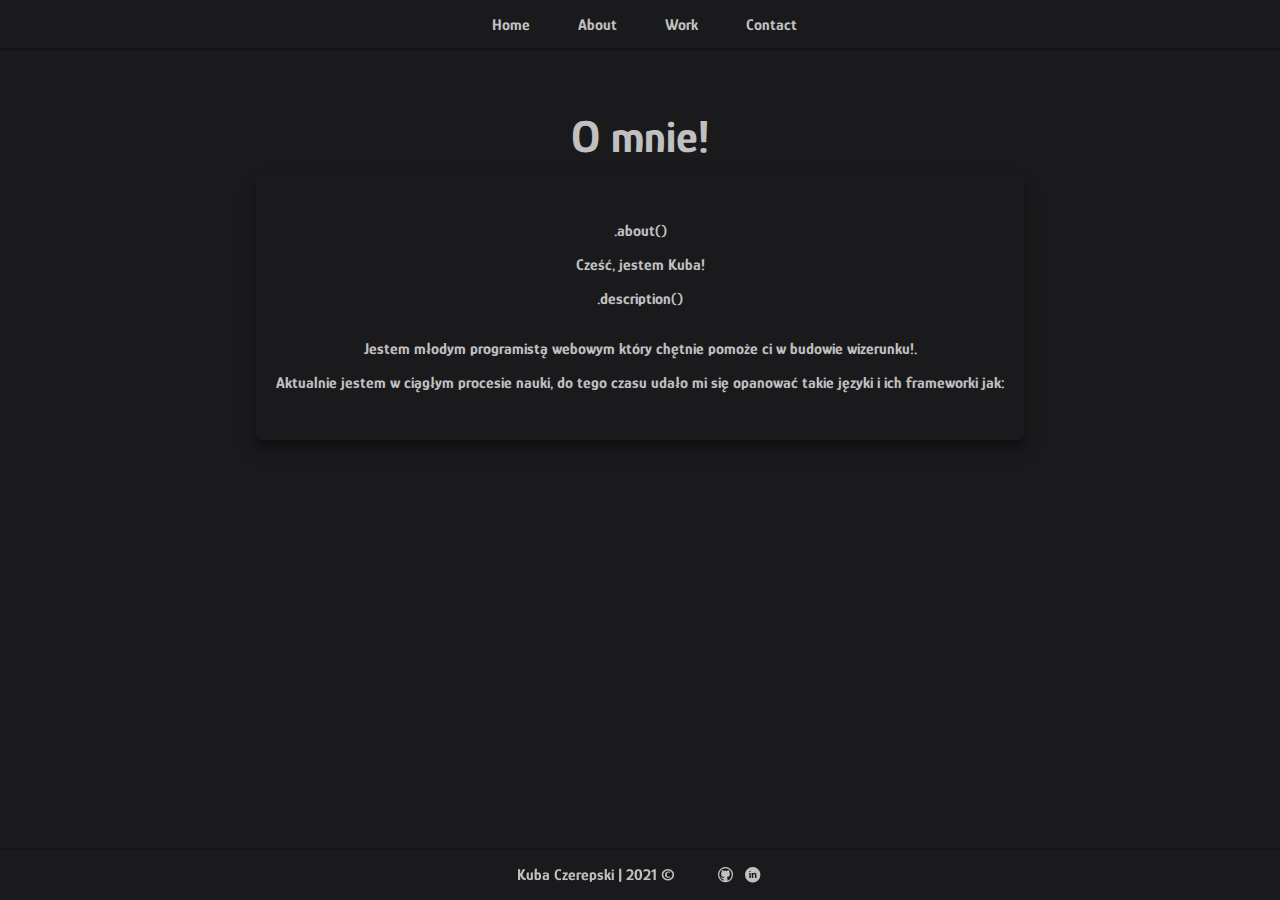
==== about.html @ 38c1c740 "about page" ====
<!DOCTYPE html>
<html>
<head>
    <meta charset='utf-8'>
    <meta http-equiv='X-UA-Compatible' content='IE=edge'>
    <title>O mnie</title>
    <meta name='viewport' content='width=device-width, initial-scale=1'>
    <link rel='stylesheet' type='text/css' media='screen' href='css/aboutPageStyles.css'>
    <link rel='stylesheet' type='text/css' media='screen' href='assets/fontello-2db13937/css/fontello.css'>
    <link rel="preconnect" href="https://fonts.googleapis.com">
    <link rel="preconnect" href="https://fonts.gstatic.com" crossorigin>
    <link href="https://fonts.googleapis.com/css2?family=Glory&display=swap" rel="stylesheet">
</head>
<body>
    <main class="mainContainer">
        <div class="circleSelector">
            <div class="circle">
    
            </div>
            <div class="circle">
                
            </div>
            <div class="circle">
                
            </div>
            <div class="circle">
                
            </div>
            <div class="circle">
                
            </div>
            <div class="square">
                
            </div>
        </div>
        <header class="topHeader">
            <nav>
                <ul>
                    <li><a href="index.html">Home</a></li>
                    <li><a href="about.html">About</a></li>
                    <li><a href="work.html">Work</a></li>
                    <li><a href="contact.html">Contact</a></li>
                </ul>
            </nav>
        </header>
        <section class="textBox">
            <div class="textHeader">
                <h1>O mnie!</h1>
            </div>
        </section>
        <section class="infoBasic">
            <div class="infoBox">
                <p class="infoHeader">
                    .about()
                </p>
                <p class="infoSubHeader">
                    Cześć, jestem Kuba!
                </p>
                <p class="infoBlockOne">
                    <p>.description()</p>
                    <hr>
                    <p>Jestem młodym programistą webowym który chętnie pomoże ci w budowie wizerunku!.</p>
                    <p>Aktualnie jestem w ciągłym procesie nauki, do tego czasu udało mi się opanować takie języki i ich frameworki jak:</p>
                </p>
                <div class="infoLangBox">

                </div>
            </div>
        </section>
        <footer class="footerSection">
            <div class="footerBox">
                <p class="footerCopyright">Kuba Czerepski | 2021 &copy;</p>
                <ul class="footerIcons">
                    <li><a href=""><i class="icon-github-circled-alt2"></i></a></li>
                    <li><a href=""><i class="icon-linkedin-circled"></i></a></li>
                </ul>
            </div>
        </footer>
    </main>
    <script>
        let box = document.querySelector(".infoBasic");
        function deleteAnimation() {
            box.classList.remove('infoBasicAnimation');
        }
        function addAnimation (){
            box.classList.add('infoBasicAnimation');
        }
        box.addEventListener("mouseleave",deleteAnimation);
        box.addEventListener("mouseover",addAnimation);
    </script>  
</body>
</html>
---- css/aboutPageStyles.css ----
* {
  -webkit-box-sizing: border-box;
          box-sizing: border-box;
}

html {
  scroll-behavior: smooth;
}

body {
  margin: 0;
  padding: 0;
  color: #C0C0C0;
  background-color: #1A1A1D;
  font-family: 'Glory', "Arial";
  overflow: hidden;
}

body .mainContainer {
  display: -webkit-box;
  display: -ms-flexbox;
  display: flex;
  width: 100vw;
  height: 100vh;
  -webkit-box-orient: vertical;
  -webkit-box-direction: normal;
      -ms-flex-direction: column;
          flex-direction: column;
}

body .mainContainer .circle {
  position: absolute;
  top: 80vh;
  left: 45vw;
  width: 10px;
  height: 10px;
  border-radius: 50%;
  border: solid 1px #C0C0C0;
  -webkit-transform-origin: top left;
          transform-origin: top left;
  -webkit-transform: scale(0) rotate(0deg) translate(-50%, -50%);
          transform: scale(0) rotate(0deg) translate(-50%, -50%);
  -webkit-animation: circle 8s ease-in forwards infinite;
          animation: circle 8s ease-in forwards infinite;
}

body .mainContainer .circle:nth-child(2) {
  border-color: #FFF;
}

body .mainContainer .circle:nth-child(2) {
  -webkit-animation-delay: 1s;
          animation-delay: 1s;
  left: 15vw;
  top: 30vh;
}

body .mainContainer .circle:nth-child(3) {
  -webkit-animation-delay: 2s;
          animation-delay: 2s;
  left: 85vw;
  top: 80vh;
}

body .mainContainer .circle:nth-child(4) {
  -webkit-animation-delay: 3s;
          animation-delay: 3s;
  left: 25vw;
  top: 90vh;
}

body .mainContainer .circle:nth-child(5) {
  -webkit-animation-delay: 2s;
          animation-delay: 2s;
  left: 85vw;
  top: 10vh;
}

body .mainContainer .square {
  position: absolute;
  top: 10vh;
  left: 35vw;
  width: 10px;
  height: 10px;
  border: solid 1px #C0C0C0;
  -webkit-transform-origin: top left;
          transform-origin: top left;
  -webkit-transform: scale(0) rotate(0deg) translate(-50%, -50%);
          transform: scale(0) rotate(0deg) translate(-50%, -50%);
  -webkit-animation: circle 8s ease-in forwards infinite;
          animation: circle 8s ease-in forwards infinite;
}

@-webkit-keyframes circle {
  from {
    -webkit-transform: scale(0) rotate(0deg) translate(-50%, -50%);
            transform: scale(0) rotate(0deg) translate(-50%, -50%);
    opacity: 1;
  }
  to {
    -webkit-transform: scale(5) rotate(1200deg) translate(-50%, -50%);
            transform: scale(5) rotate(1200deg) translate(-50%, -50%);
    opacity: 0;
  }
}

@keyframes circle {
  from {
    -webkit-transform: scale(0) rotate(0deg) translate(-50%, -50%);
            transform: scale(0) rotate(0deg) translate(-50%, -50%);
    opacity: 1;
  }
  to {
    -webkit-transform: scale(5) rotate(1200deg) translate(-50%, -50%);
            transform: scale(5) rotate(1200deg) translate(-50%, -50%);
    opacity: 0;
  }
}

body .mainContainer .topHeader {
  position: relative;
  width: 100%;
  height: 3em;
  top: 0;
  -webkit-box-shadow: 0px 3px rgba(0, 0, 0, 0.19);
          box-shadow: 0px 3px rgba(0, 0, 0, 0.19);
  z-index: 1;
}

body .mainContainer .topHeader nav {
  text-align: center;
  padding-right: 15px;
}

body .mainContainer .topHeader nav li {
  display: inline-block;
  padding: 0px 12px;
  font-weight: bold;
}

body .mainContainer .topHeader nav li a {
  position: relative;
  z-index: 1;
  text-decoration: none;
  cursor: pointer;
  color: #C0C0C0;
}

body .mainContainer .topHeader nav li a:after {
  display: block;
  position: absolute;
  top: 0;
  left: 0;
  bottom: 0;
  right: 0;
  margin: auto;
  width: 100%;
  height: 1px;
  content: ' ';
  color: transparent;
  background: #C0C0C0;
  visibility: none;
  opacity: 0;
  z-index: -1;
}

body .mainContainer .topHeader nav li a:hover:after {
  opacity: 1;
  visibility: visible;
  height: 100%;
  -webkit-transition: all .3s;
  transition: all .3s;
  color: #1A1A1D;
}

body .mainContainer .topHeader nav li a:hover {
  color: #1A1A1D;
  -webkit-transition: all .3s;
  transition: all .3s;
}

body .mainContainer .nameBox {
  display: -webkit-box;
  display: -ms-flexbox;
  display: flex;
  -webkit-box-orient: vertical;
  -webkit-box-direction: normal;
      -ms-flex-direction: column;
          flex-direction: column;
  text-align: center;
  width: 100%;
  -webkit-box-pack: center;
      -ms-flex-pack: center;
          justify-content: center;
  -webkit-box-align: center;
      -ms-flex-align: center;
          align-items: center;
  padding: 2rem 0rem;
  text-align: center;
  -webkit-transition: all 0.3s;
  transition: all 0.3s;
}

body .mainContainer .nameBox .nameHeader h1 {
  position: relative;
  font-size: 46px;
  display: block;
  margin-bottom: -20px;
}

body .mainContainer .nameBox .nameHeader h1:after {
  position: absolute;
  bottom: 0;
  right: 0;
  margin: auto;
  content: '';
  width: 0%;
  height: 1px;
  -webkit-transition: all .3s;
  transition: all .3s;
  background: #C0C0C0;
  color: transparent;
}

body .mainContainer .nameBox .nameHeader h1:hover:after {
  width: 100%;
}

body .mainContainer .nameBox .nameHeader hr {
  width: 30px;
  border: none;
}

body .mainContainer .nameBox .nameHeader h3 {
  position: relative;
  font-size: 26px;
}

body .mainContainer .nameBox .nameHeader h3:after {
  position: absolute;
  bottom: 0;
  left: 0;
  right: 0;
  margin: auto;
  content: '';
  width: 0%;
  height: 1px;
  -webkit-transition: all .3s;
  transition: all .3s;
  background: #C0C0C0;
  color: transparent;
}

body .mainContainer .nameBox .nameHeader h3:hover:after {
  width: 100%;
}

body .mainContainer .infoBasic {
  display: -webkit-box;
  display: -ms-flexbox;
  display: flex;
  -webkit-box-orient: vertical;
  -webkit-box-direction: normal;
      -ms-flex-direction: column;
          flex-direction: column;
  text-align: center;
  width: 95%;
  -webkit-box-pack: center;
      -ms-flex-pack: center;
          justify-content: center;
  -webkit-box-align: center;
      -ms-flex-align: center;
          align-items: center;
  padding: 2rem 0rem;
  text-align: center;
  -webkit-transition: all 0.3s;
  transition: all 0.3s;
  font-weight: bold;
  -webkit-box-shadow: 0 10px 20px rgba(0, 0, 0, 0.19), 0 6px 6px rgba(0, 0, 0, 0.23);
          box-shadow: 0 10px 20px rgba(0, 0, 0, 0.19), 0 6px 6px rgba(0, 0, 0, 0.23);
  margin: 0 auto;
  border-radius: 5px;
  background-size: "0px 0px";
}

body .mainContainer .infoBasic a {
  text-decoration: none;
  color: #C0C0C0;
  text-shadow: 0px 1px black;
  cursor: pointer;
}

body .mainContainer .infoBasic .infoBlockOne {
  text-align: center;
}

body .mainContainer .infoBasic .infoBlockOne a {
  position: relative;
}

body .mainContainer .infoBasic .infoBlockOne a:after {
  position: absolute;
  bottom: 0;
  right: 0;
  left: 0;
  margin: auto;
  content: '';
  width: 0%;
  height: 1px;
  -webkit-transition: all .3s;
  transition: all .3s;
  background: #C0C0C0;
  color: transparent;
}

body .mainContainer .infoBasic .infoBlockOne a:hover:after {
  width: 100%;
}

body .mainContainer .infoBasic hr {
  width: 30px;
  border: none;
}

body .mainContainer .infoBasic .infoEmail {
  text-shadow: 1px solid #C0C0C0;
}

@-webkit-keyframes lineAround {
  0% {
    background-size: 0 1px, 1px 0, 0 1px, 1px 0;
  }
  25% {
    background-size: 100% 1px, 1px 0, 0 1px, 1px 0;
  }
  50% {
    background-size: 100% 1px, 1px 100%, 0 1px, 1px 0;
  }
  75% {
    background-size: 100% 1px, 1px 100%, 100% 1px, 1px 0;
  }
  100% {
    background-size: 100% 1px, 1px 100%, 100% 1px, 1px 100%;
  }
}

@keyframes lineAround {
  0% {
    background-size: 0 1px, 1px 0, 0 1px, 1px 0;
  }
  25% {
    background-size: 100% 1px, 1px 0, 0 1px, 1px 0;
  }
  50% {
    background-size: 100% 1px, 1px 100%, 0 1px, 1px 0;
  }
  75% {
    background-size: 100% 1px, 1px 100%, 100% 1px, 1px 0;
  }
  100% {
    background-size: 100% 1px, 1px 100%, 100% 1px, 1px 100%;
  }
}

body .mainContainer .infoBasicAnimation {
  background-repeat: no-repeat;
  background-image: -webkit-gradient(linear, left top, right top, color-stop(100%, #C0C0C0), to(#C0C0C0)), -webkit-gradient(linear, left top, left bottom, color-stop(100%, #C0C0C0), to(#C0C0C0)), -webkit-gradient(linear, left top, right top, color-stop(100%, #C0C0C0), to(#C0C0C0)), -webkit-gradient(linear, left top, left bottom, color-stop(100%, #C0C0C0), to(#C0C0C0));
  background-image: linear-gradient(to right, #C0C0C0 100%, #C0C0C0 100%), linear-gradient(to bottom, #C0C0C0 100%, #C0C0C0 100%), linear-gradient(to right, #C0C0C0 100%, #C0C0C0 100%), linear-gradient(to bottom, #C0C0C0 100%, #C0C0C0 100%);
  background-size: 100% 1px, 1px 100%, 100% 1px, 1px 100%;
  background-position: 0 0, 100% 0, 100% 100%, 0 100%;
  -webkit-animation: lineAround 1.25s cubic-bezier(0.19, 1, 0.22, 1) 1;
          animation: lineAround 1.25s cubic-bezier(0.19, 1, 0.22, 1) 1;
  -webkit-animation-play-state: paused;
          animation-play-state: paused;
}

body .mainContainer .infoBasicAnimation:hover {
  -webkit-animation-play-state: running;
          animation-play-state: running;
  -webkit-transform: scale(1.03);
          transform: scale(1.03);
  -webkit-transition: ease-in-out 0.3s;
  transition: ease-in-out 0.3s;
}

body .mainContainer .ctaButtonBox {
  display: -webkit-box;
  display: -ms-flexbox;
  display: flex;
  -webkit-box-orient: vertical;
  -webkit-box-direction: normal;
      -ms-flex-direction: column;
          flex-direction: column;
  text-align: center;
  width: 100%;
  -webkit-box-pack: center;
      -ms-flex-pack: center;
          justify-content: center;
  -webkit-box-align: center;
      -ms-flex-align: center;
          align-items: center;
  padding: 2rem 0rem;
  text-align: center;
  -webkit-transition: all 0.3s;
  transition: all 0.3s;
}

body .mainContainer .ctaButtonBox .ctaButton {
  padding: 1rem 1rem;
  background: #C0C0C0;
  border-radius: 5px;
  text-decoration: none;
  color: #1A1A1D;
  font-weight: bold;
  -webkit-box-shadow: 0 10px 20px rgba(0, 0, 0, 0.19), 0 6px 6px rgba(0, 0, 0, 0.23);
          box-shadow: 0 10px 20px rgba(0, 0, 0, 0.19), 0 6px 6px rgba(0, 0, 0, 0.23);
}

body .mainContainer .ctaButtonBox .ctaButton:hover {
  border: 1px solid #C0C0C0;
  background: #1A1A1D;
  color: #C0C0C0;
  -webkit-transition: ease-in-out .2s;
  transition: ease-in-out .2s;
  -webkit-box-shadow: none;
          box-shadow: none;
  font-weight: bold;
}

body .mainContainer .footerSection {
  position: fixed;
  bottom: 0;
  width: 100%;
}

body .mainContainer .footerSection .footerBox {
  display: -webkit-box;
  display: -ms-flexbox;
  display: flex;
  -webkit-box-orient: horizontal;
  -webkit-box-direction: normal;
      -ms-flex-direction: row;
          flex-direction: row;
  -webkit-box-pack: center;
      -ms-flex-pack: center;
          justify-content: center;
  padding: 0rem 2rem;
  -webkit-box-shadow: 0px -2px rgba(0, 0, 0, 0.19);
          box-shadow: 0px -2px rgba(0, 0, 0, 0.19);
}

body .mainContainer .footerSection .footerBox .footerCopyright {
  font-weight: bold;
}

body .mainContainer .footerSection .footerBox .footerIcons {
  list-style: none;
}

body .mainContainer .footerSection .footerBox .footerIcons li {
  display: inline-block;
}

body .mainContainer .footerSection .footerBox .footerIcons li a {
  text-decoration: none;
  color: #C0C0C0;
}

body .mainContainer .footerSection .footerBox .footerIcons li:hover {
  -webkit-transform: scale(1.25);
          transform: scale(1.25);
  -webkit-transition: all .3s;
  transition: all .3s;
}

::-webkit-scrollbar-track {
  -webkit-box-shadow: inset 0 0 6px rgba(0, 0, 0, 0.3);
  box-shadow: inset 0 0 6px rgba(0, 0, 0, 0.3);
  border-radius: 10px;
  background-color: #f1f2f6;
}

::-webkit-scrollbar {
  width: 6px;
  background-color: #f1f2f6;
}

::-webkit-scrollbar-thumb {
  border-radius: 10px;
  -webkit-box-shadow: inset 0 0 6px rgba(0, 0, 0, 0.3);
  box-shadow: inset 0 0 6px rgba(0, 0, 0, 0.3);
  background-color: #C0C0C0;
}

@media (min-width: 900px) {
  body .mainContainer .topHeader nav {
    padding-right: 2em;
  }
  body .mainContainer .topHeader nav a {
    padding: 10px;
  }
  body .mainContainer .infoBasic {
    width: 60%;
    margin: 0 auto;
    border-radius: 5px;
  }
  body .mainContainer .infoBlockOne {
    text-align: justify;
  }
  body .mainContainer .footerSection .footerBox {
    -webkit-box-pack: center;
        -ms-flex-pack: center;
            justify-content: center;
  }
}

* {
  -webkit-box-sizing: border-box;
          box-sizing: border-box;
}

html {
  scroll-behavior: smooth;
}

body {
  margin: 0;
  padding: 0;
  color: #C0C0C0;
  background-color: #1A1A1D;
  font-family: 'Glory', "Arial";
  overflow: hidden;
}

body .mainContainer {
  display: -webkit-box;
  display: -ms-flexbox;
  display: flex;
  width: 100vw;
  height: 100vh;
  -webkit-box-orient: vertical;
  -webkit-box-direction: normal;
      -ms-flex-direction: column;
          flex-direction: column;
}

body .mainContainer .circle {
  position: absolute;
  top: 80vh;
  left: 45vw;
  width: 10px;
  height: 10px;
  border-radius: 50%;
  border: solid 1px #C0C0C0;
  -webkit-transform-origin: top left;
          transform-origin: top left;
  -webkit-transform: scale(0) rotate(0deg) translate(-50%, -50%);
          transform: scale(0) rotate(0deg) translate(-50%, -50%);
  -webkit-animation: circle 8s ease-in forwards infinite;
          animation: circle 8s ease-in forwards infinite;
}

body .mainContainer .circle:nth-child(2) {
  border-color: #FFF;
}

body .mainContainer .circle:nth-child(2) {
  -webkit-animation-delay: 1s;
          animation-delay: 1s;
  left: 15vw;
  top: 65vh;
}

body .mainContainer .circle:nth-child(3) {
  -webkit-animation-delay: 2s;
          animation-delay: 2s;
  left: 85vw;
  top: 80vh;
}

body .mainContainer .circle:nth-child(4) {
  -webkit-animation-delay: 3s;
          animation-delay: 3s;
  left: 25vw;
  top: 90vh;
}

body .mainContainer .circle:nth-child(5) {
  -webkit-animation-delay: 2s;
          animation-delay: 2s;
  left: 85vw;
  top: 10vh;
}

body .mainContainer .square {
  position: absolute;
  top: 10vh;
  left: 35vw;
  width: 10px;
  height: 10px;
  border: solid 1px #C0C0C0;
  -webkit-transform-origin: top left;
          transform-origin: top left;
  -webkit-transform: scale(0) rotate(0deg) translate(-50%, -50%);
          transform: scale(0) rotate(0deg) translate(-50%, -50%);
  -webkit-animation: circle 8s ease-in forwards infinite;
          animation: circle 8s ease-in forwards infinite;
}

@keyframes circle {
  from {
    -webkit-transform: scale(0) rotate(0deg) translate(-50%, -50%);
            transform: scale(0) rotate(0deg) translate(-50%, -50%);
    opacity: 1;
  }
  to {
    -webkit-transform: scale(5) rotate(1200deg) translate(-50%, -50%);
            transform: scale(5) rotate(1200deg) translate(-50%, -50%);
    opacity: 0;
  }
}

body .mainContainer .topHeader {
  position: relative;
  width: 100%;
  height: 3em;
  top: 0;
  -webkit-box-shadow: 0px 3px rgba(0, 0, 0, 0.19);
          box-shadow: 0px 3px rgba(0, 0, 0, 0.19);
  z-index: 1;
}

body .mainContainer .topHeader nav {
  text-align: center;
  padding-right: 15px;
}

body .mainContainer .topHeader nav li {
  display: inline-block;
  padding: 0px 12px;
  font-weight: bold;
}

body .mainContainer .topHeader nav li a {
  position: relative;
  z-index: 1;
  text-decoration: none;
  cursor: pointer;
  color: #C0C0C0;
}

body .mainContainer .topHeader nav li a:after {
  display: block;
  position: absolute;
  top: 0;
  left: 0;
  bottom: 0;
  right: 0;
  margin: auto;
  width: 100%;
  height: 1px;
  content: ' ';
  color: transparent;
  background: #C0C0C0;
  visibility: none;
  opacity: 0;
  z-index: -1;
}

body .mainContainer .topHeader nav li a:hover:after {
  opacity: 1;
  visibility: visible;
  height: 100%;
  -webkit-transition: all .3s;
  transition: all .3s;
  color: #1A1A1D;
}

body .mainContainer .topHeader nav li a:hover {
  color: #1A1A1D;
  -webkit-transition: all .3s;
  transition: all .3s;
}

body .mainContainer .textBox {
  display: -webkit-box;
  display: -ms-flexbox;
  display: flex;
  -webkit-box-orient: vertical;
  -webkit-box-direction: normal;
      -ms-flex-direction: column;
          flex-direction: column;
  text-align: center;
  width: 100%;
  -webkit-box-pack: center;
      -ms-flex-pack: center;
          justify-content: center;
  -webkit-box-align: center;
      -ms-flex-align: center;
          align-items: center;
  padding: 2rem 0rem;
  text-align: center;
  -webkit-transition: all 0.3s;
  transition: all 0.3s;
}

body .mainContainer .textBox .textHeader h1 {
  position: relative;
  font-size: 46px;
  display: block;
  margin-bottom: -20px;
  -webkit-user-select: none;
     -moz-user-select: none;
      -ms-user-select: none;
          user-select: none;
}

body .mainContainer .textBox .textHeader h1:after {
  position: absolute;
  bottom: 0;
  left: 0;
  right: 0;
  margin: auto;
  content: '';
  width: 0%;
  height: 1px;
  -webkit-transition: all .3s;
  transition: all .3s;
  background: #C0C0C0;
  color: transparent;
}

body .mainContainer .textBox .textHeader h1:hover:after {
  width: 100%;
}

body .mainContainer .textBox .textHeader hr {
  width: 30px;
  border: none;
}

body .mainContainer .infoBasic {
  display: -webkit-box;
  display: -ms-flexbox;
  display: flex;
  -webkit-box-orient: vertical;
  -webkit-box-direction: normal;
      -ms-flex-direction: column;
          flex-direction: column;
  text-align: center;
  width: 95%;
  -webkit-box-pack: center;
      -ms-flex-pack: center;
          justify-content: center;
  -webkit-box-align: center;
      -ms-flex-align: center;
          align-items: center;
  padding: 2rem 0rem;
  text-align: center;
  -webkit-transition: all 0.3s;
  transition: all 0.3s;
  font-weight: bold;
  -webkit-box-shadow: 0 10px 20px rgba(0, 0, 0, 0.19), 0 6px 6px rgba(0, 0, 0, 0.23);
          box-shadow: 0 10px 20px rgba(0, 0, 0, 0.19), 0 6px 6px rgba(0, 0, 0, 0.23);
  margin: 0 auto;
  border-radius: 5px;
  background-size: "0px 0px";
}

body .mainContainer .infoBasic a {
  text-decoration: none;
  color: #C0C0C0;
  text-shadow: 0px 1px black;
  cursor: pointer;
}

body .mainContainer .infoBasic .infoBlockOne {
  text-align: center;
}

body .mainContainer .infoBasic .infoBlockOne a {
  position: relative;
}

body .mainContainer .infoBasic .infoBlockOne a:after {
  position: absolute;
  bottom: 0;
  right: 0;
  left: 0;
  margin: auto;
  content: '';
  width: 0%;
  height: 1px;
  -webkit-transition: all .3s;
  transition: all .3s;
  background: #C0C0C0;
  color: transparent;
}

body .mainContainer .infoBasic .infoBlockOne a:hover:after {
  width: 100%;
}

body .mainContainer .infoBasic hr {
  width: 30px;
  border: none;
}

body .mainContainer .infoBasic .infoEmail {
  text-shadow: 1px solid #C0C0C0;
}

@keyframes lineAround {
  0% {
    background-size: 0 1px, 1px 0, 0 1px, 1px 0;
  }
  25% {
    background-size: 100% 1px, 1px 0, 0 1px, 1px 0;
  }
  50% {
    background-size: 100% 1px, 1px 100%, 0 1px, 1px 0;
  }
  75% {
    background-size: 100% 1px, 1px 100%, 100% 1px, 1px 0;
  }
  100% {
    background-size: 100% 1px, 1px 100%, 100% 1px, 1px 100%;
  }
}

body .mainContainer .infoBasic .infoBasicAnimation {
  background-repeat: no-repeat;
  background-image: -webkit-gradient(linear, left top, right top, color-stop(100%, #C0C0C0), to(#C0C0C0)), -webkit-gradient(linear, left top, left bottom, color-stop(100%, #C0C0C0), to(#C0C0C0)), -webkit-gradient(linear, left top, right top, color-stop(100%, #C0C0C0), to(#C0C0C0)), -webkit-gradient(linear, left top, left bottom, color-stop(100%, #C0C0C0), to(#C0C0C0));
  background-image: linear-gradient(to right, #C0C0C0 100%, #C0C0C0 100%), linear-gradient(to bottom, #C0C0C0 100%, #C0C0C0 100%), linear-gradient(to right, #C0C0C0 100%, #C0C0C0 100%), linear-gradient(to bottom, #C0C0C0 100%, #C0C0C0 100%);
  background-size: 100% 1px, 1px 100%, 100% 1px, 1px 100%;
  background-position: 0 0, 100% 0, 100% 100%, 0 100%;
  -webkit-animation: lineAround 1.25s cubic-bezier(0.19, 1, 0.22, 1) 1;
          animation: lineAround 1.25s cubic-bezier(0.19, 1, 0.22, 1) 1;
  -webkit-animation-play-state: paused;
          animation-play-state: paused;
}

body .mainContainer .infoBasic .infoBasicAnimation:hover {
  -webkit-animation-play-state: running;
          animation-play-state: running;
  -webkit-transform: scale(1.03);
          transform: scale(1.03);
  -webkit-transition: ease-in-out 0.3s;
  transition: ease-in-out 0.3s;
}

::-webkit-scrollbar-track {
  -webkit-box-shadow: inset 0 0 6px rgba(0, 0, 0, 0.3);
  box-shadow: inset 0 0 6px rgba(0, 0, 0, 0.3);
  border-radius: 10px;
  background-color: #f1f2f6;
}

::-webkit-scrollbar {
  width: 6px;
  background-color: #f1f2f6;
}

::-webkit-scrollbar-thumb {
  border-radius: 10px;
  -webkit-box-shadow: inset 0 0 6px rgba(0, 0, 0, 0.3);
  box-shadow: inset 0 0 6px rgba(0, 0, 0, 0.3);
  background-color: #C0C0C0;
}

@media (min-width: 900px) {
  body .mainContainer .topHeader nav {
    padding-right: 2em;
  }
  body .mainContainer .topHeader nav a {
    padding: 10px;
  }
  body .mainContainer .infoBasic {
    width: 60%;
    margin: 0 auto;
    border-radius: 5px;
  }
  body .mainContainer .infoBlockOne {
    text-align: justify;
  }
  body .mainContainer .footerSection .footerBox {
    -webkit-box-pack: center;
        -ms-flex-pack: center;
            justify-content: center;
  }
}
/*# sourceMappingURL=aboutPageStyles.css.map */
---- assets/fontello-2db13937/css/fontello.css ----
@font-face {
  font-family: 'fontello';
  src: url('../font/fontello.eot?26351801');
  src: url('../font/fontello.eot?26351801#iefix') format('embedded-opentype'),
       url('../font/fontello.woff2?26351801') format('woff2'),
       url('../font/fontello.woff?26351801') format('woff'),
       url('../font/fontello.ttf?26351801') format('truetype'),
       url('../font/fontello.svg?26351801#fontello') format('svg');
  font-weight: normal;
  font-style: normal;
}
/* Chrome hack: SVG is rendered more smooth in Windozze. 100% magic, uncomment if you need it. */
/* Note, that will break hinting! In other OS-es font will be not as sharp as it could be */
/*
@media screen and (-webkit-min-device-pixel-ratio:0) {
  @font-face {
    font-family: 'fontello';
    src: url('../font/fontello.svg?26351801#fontello') format('svg');
  }
}
*/
[class^="icon-"]:before, [class*=" icon-"]:before {
  font-family: "fontello";
  font-style: normal;
  font-weight: normal;
  speak: never;

  display: inline-block;
  text-decoration: inherit;
  width: 1em;
  margin-right: .2em;
  text-align: center;
  /* opacity: .8; */

  /* For safety - reset parent styles, that can break glyph codes*/
  font-variant: normal;
  text-transform: none;

  /* fix buttons height, for twitter bootstrap */
  line-height: 1em;

  /* Animation center compensation - margins should be symmetric */
  /* remove if not needed */
  margin-left: .2em;

  /* you can be more comfortable with increased icons size */
  /* font-size: 120%; */

  /* Font smoothing. That was taken from TWBS */
  -webkit-font-smoothing: antialiased;
  -moz-osx-font-smoothing: grayscale;

  /* Uncomment for 3D effect */
  /* text-shadow: 1px 1px 1px rgba(127, 127, 127, 0.3); */
}

.icon-emo-happy:before { content: '\e800'; } /* '' */
.icon-attach:before { content: '\e801'; } /* '' */
.icon-github-circled-alt2:before { content: '\f056'; } /* '' */
.icon-angle-left:before { content: '\f104'; } /* '' */
.icon-angle-right:before { content: '\f105'; } /* '' */
.icon-angle-up:before { content: '\f106'; } /* '' */
.icon-terminal:before { content: '\f120'; } /* '' */
.icon-address-card-o:before { content: '\f2bc'; } /* '' */
.icon-user-circle-o:before { content: '\f2be'; } /* '' */
.icon-linkedin-circled:before { content: '\f319'; } /* '' */
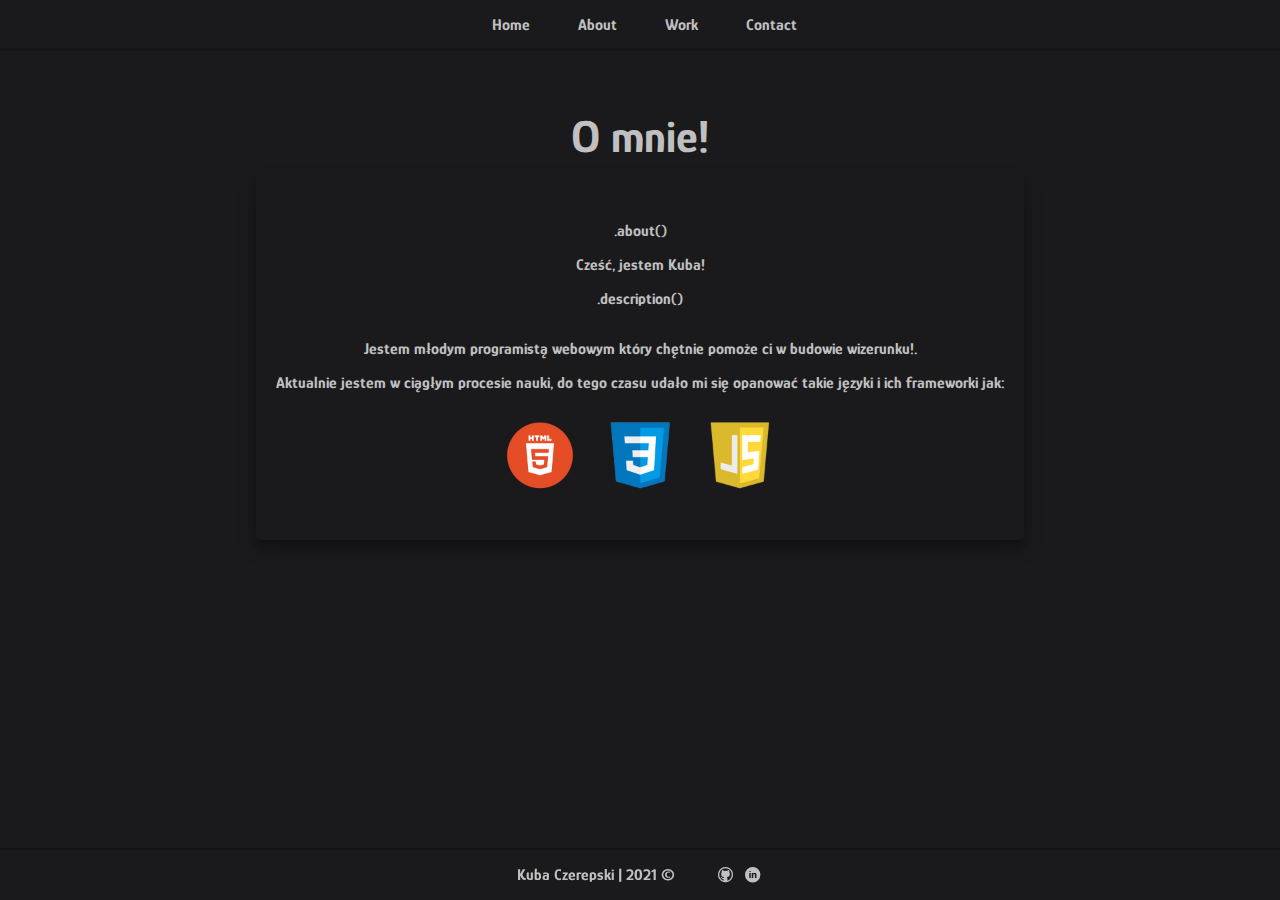
==== commit 9fa2cfbe: "main" ====
--- a/about.html
+++ b/about.html
@@ -63,7 +63,9 @@
                     <p>Aktualnie jestem w ciągłym procesie nauki, do tego czasu udało mi się opanować takie języki i ich frameworki jak:</p>
                 </p>
                 <div class="infoLangBox">
-
+                    <img src="assets/htmlLogo.png">
+                    <img src="assets/cssLogo.png">
+                    <img src="assets/jsLogo.png">
                 </div>
             </div>
         </section>
--- a/css/aboutPageStyles.css
+++ b/css/aboutPageStyles.css
@@ -601,6 +601,7 @@
 }
 
 body .mainContainer .circle:nth-child(2) {
+  display: none;
   -webkit-animation-delay: 1s;
           animation-delay: 1s;
   left: 15vw;
@@ -770,11 +771,6 @@
   width: 100%;
 }
 
-body .mainContainer .textBox .textHeader hr {
-  width: 30px;
-  border: none;
-}
-
 body .mainContainer .infoBasic {
   display: -webkit-box;
   display: -ms-flexbox;
@@ -906,6 +902,27 @@
   transition: ease-in-out 0.3s;
 }
 
+body .mainContainer .infoBasic .infoLangBox {
+  display: -webkit-box;
+  display: -ms-flexbox;
+  display: flex;
+  -webkit-box-orient: horizontal;
+  -webkit-box-direction: normal;
+      -ms-flex-direction: row;
+          flex-direction: row;
+  -webkit-box-pack: center;
+      -ms-flex-pack: center;
+          justify-content: center;
+  -webkit-box-align: center;
+      -ms-flex-align: center;
+          align-items: center;
+}
+
+body .mainContainer .infoBasic .infoLangBox img {
+  height: 100px;
+  width: 100px;
+}
+
 ::-webkit-scrollbar-track {
   -webkit-box-shadow: inset 0 0 6px rgba(0, 0, 0, 0.3);
   box-shadow: inset 0 0 6px rgba(0, 0, 0, 0.3);
@@ -926,6 +943,9 @@
 }
 
 @media (min-width: 900px) {
+  body .mainContainer .circle:nth-child(2) {
+    display: block;
+  }
   body .mainContainer .topHeader nav {
     padding-right: 2em;
   }
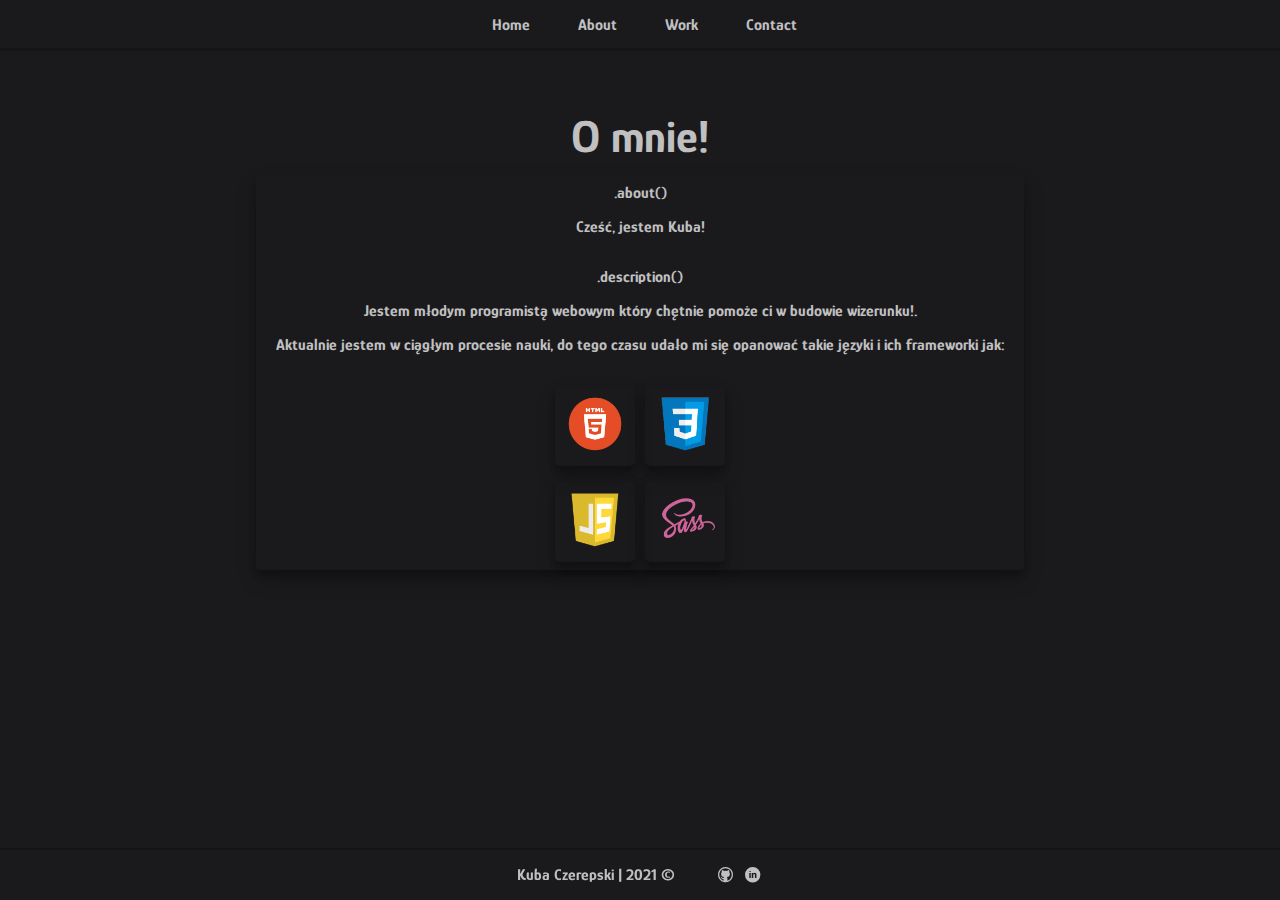
==== commit 4ff8a0ae: "changes" ====
--- a/about.html
+++ b/about.html
@@ -49,25 +49,25 @@
             </div>
         </section>
         <section class="infoBasic">
-            <div class="infoBox">
-                <p class="infoHeader">
-                    .about()
-                </p>
-                <p class="infoSubHeader">
-                    Cześć, jestem Kuba!
-                </p>
-                <p class="infoBlockOne">
-                    <p>.description()</p>
-                    <hr>
-                    <p>Jestem młodym programistą webowym który chętnie pomoże ci w budowie wizerunku!.</p>
-                    <p>Aktualnie jestem w ciągłym procesie nauki, do tego czasu udało mi się opanować takie języki i ich frameworki jak:</p>
-                </p>
-                <div class="infoLangBox">
-                    <img src="assets/htmlLogo.png">
-                    <img src="assets/cssLogo.png">
-                    <img src="assets/jsLogo.png">
-                </div>
-            </div>
+            <p class="infoHeader">
+                .about()
+            </p>
+            <p class="infoSubHeader">
+                Cześć, jestem Kuba!
+            </p>
+            <p class="infoBlockOne">
+                <p>.description()</p>
+                <p>Jestem młodym programistą webowym który chętnie pomoże ci w budowie wizerunku!.</p>
+                <p>Aktualnie jestem w ciągłym procesie nauki, do tego czasu udało mi się opanować takie języki i ich frameworki jak:</p>
+            </p>
+            <p class="infoLangBox">
+                <img src="assets/htmlLogo.png">
+                <img src="assets/cssLogo.png">
+            </p>
+            <p class="infoLangBoxSub">
+                <img src="assets/jsLogo.png">
+                <img src="assets/sassLogo.png">
+            </p>
         </section>
         <footer class="footerSection">
             <div class="footerBox">
--- a/css/aboutPageStyles.css
+++ b/css/aboutPageStyles.css
@@ -1,8 +1,3 @@
-* {
-  -webkit-box-sizing: border-box;
-          box-sizing: border-box;
-}
-
 html {
   scroll-behavior: smooth;
 }
@@ -49,10 +44,11 @@
 }
 
 body .mainContainer .circle:nth-child(2) {
+  display: none;
   -webkit-animation-delay: 1s;
           animation-delay: 1s;
   left: 15vw;
-  top: 30vh;
+  top: 65vh;
 }
 
 body .mainContainer .circle:nth-child(3) {
@@ -102,546 +98,6 @@
             transform: scale(5) rotate(1200deg) translate(-50%, -50%);
     opacity: 0;
   }
-}
-
-@keyframes circle {
-  from {
-    -webkit-transform: scale(0) rotate(0deg) translate(-50%, -50%);
-            transform: scale(0) rotate(0deg) translate(-50%, -50%);
-    opacity: 1;
-  }
-  to {
-    -webkit-transform: scale(5) rotate(1200deg) translate(-50%, -50%);
-            transform: scale(5) rotate(1200deg) translate(-50%, -50%);
-    opacity: 0;
-  }
-}
-
-body .mainContainer .topHeader {
-  position: relative;
-  width: 100%;
-  height: 3em;
-  top: 0;
-  -webkit-box-shadow: 0px 3px rgba(0, 0, 0, 0.19);
-          box-shadow: 0px 3px rgba(0, 0, 0, 0.19);
-  z-index: 1;
-}
-
-body .mainContainer .topHeader nav {
-  text-align: center;
-  padding-right: 15px;
-}
-
-body .mainContainer .topHeader nav li {
-  display: inline-block;
-  padding: 0px 12px;
-  font-weight: bold;
-}
-
-body .mainContainer .topHeader nav li a {
-  position: relative;
-  z-index: 1;
-  text-decoration: none;
-  cursor: pointer;
-  color: #C0C0C0;
-}
-
-body .mainContainer .topHeader nav li a:after {
-  display: block;
-  position: absolute;
-  top: 0;
-  left: 0;
-  bottom: 0;
-  right: 0;
-  margin: auto;
-  width: 100%;
-  height: 1px;
-  content: ' ';
-  color: transparent;
-  background: #C0C0C0;
-  visibility: none;
-  opacity: 0;
-  z-index: -1;
-}
-
-body .mainContainer .topHeader nav li a:hover:after {
-  opacity: 1;
-  visibility: visible;
-  height: 100%;
-  -webkit-transition: all .3s;
-  transition: all .3s;
-  color: #1A1A1D;
-}
-
-body .mainContainer .topHeader nav li a:hover {
-  color: #1A1A1D;
-  -webkit-transition: all .3s;
-  transition: all .3s;
-}
-
-body .mainContainer .nameBox {
-  display: -webkit-box;
-  display: -ms-flexbox;
-  display: flex;
-  -webkit-box-orient: vertical;
-  -webkit-box-direction: normal;
-      -ms-flex-direction: column;
-          flex-direction: column;
-  text-align: center;
-  width: 100%;
-  -webkit-box-pack: center;
-      -ms-flex-pack: center;
-          justify-content: center;
-  -webkit-box-align: center;
-      -ms-flex-align: center;
-          align-items: center;
-  padding: 2rem 0rem;
-  text-align: center;
-  -webkit-transition: all 0.3s;
-  transition: all 0.3s;
-}
-
-body .mainContainer .nameBox .nameHeader h1 {
-  position: relative;
-  font-size: 46px;
-  display: block;
-  margin-bottom: -20px;
-}
-
-body .mainContainer .nameBox .nameHeader h1:after {
-  position: absolute;
-  bottom: 0;
-  right: 0;
-  margin: auto;
-  content: '';
-  width: 0%;
-  height: 1px;
-  -webkit-transition: all .3s;
-  transition: all .3s;
-  background: #C0C0C0;
-  color: transparent;
-}
-
-body .mainContainer .nameBox .nameHeader h1:hover:after {
-  width: 100%;
-}
-
-body .mainContainer .nameBox .nameHeader hr {
-  width: 30px;
-  border: none;
-}
-
-body .mainContainer .nameBox .nameHeader h3 {
-  position: relative;
-  font-size: 26px;
-}
-
-body .mainContainer .nameBox .nameHeader h3:after {
-  position: absolute;
-  bottom: 0;
-  left: 0;
-  right: 0;
-  margin: auto;
-  content: '';
-  width: 0%;
-  height: 1px;
-  -webkit-transition: all .3s;
-  transition: all .3s;
-  background: #C0C0C0;
-  color: transparent;
-}
-
-body .mainContainer .nameBox .nameHeader h3:hover:after {
-  width: 100%;
-}
-
-body .mainContainer .infoBasic {
-  display: -webkit-box;
-  display: -ms-flexbox;
-  display: flex;
-  -webkit-box-orient: vertical;
-  -webkit-box-direction: normal;
-      -ms-flex-direction: column;
-          flex-direction: column;
-  text-align: center;
-  width: 95%;
-  -webkit-box-pack: center;
-      -ms-flex-pack: center;
-          justify-content: center;
-  -webkit-box-align: center;
-      -ms-flex-align: center;
-          align-items: center;
-  padding: 2rem 0rem;
-  text-align: center;
-  -webkit-transition: all 0.3s;
-  transition: all 0.3s;
-  font-weight: bold;
-  -webkit-box-shadow: 0 10px 20px rgba(0, 0, 0, 0.19), 0 6px 6px rgba(0, 0, 0, 0.23);
-          box-shadow: 0 10px 20px rgba(0, 0, 0, 0.19), 0 6px 6px rgba(0, 0, 0, 0.23);
-  margin: 0 auto;
-  border-radius: 5px;
-  background-size: "0px 0px";
-}
-
-body .mainContainer .infoBasic a {
-  text-decoration: none;
-  color: #C0C0C0;
-  text-shadow: 0px 1px black;
-  cursor: pointer;
-}
-
-body .mainContainer .infoBasic .infoBlockOne {
-  text-align: center;
-}
-
-body .mainContainer .infoBasic .infoBlockOne a {
-  position: relative;
-}
-
-body .mainContainer .infoBasic .infoBlockOne a:after {
-  position: absolute;
-  bottom: 0;
-  right: 0;
-  left: 0;
-  margin: auto;
-  content: '';
-  width: 0%;
-  height: 1px;
-  -webkit-transition: all .3s;
-  transition: all .3s;
-  background: #C0C0C0;
-  color: transparent;
-}
-
-body .mainContainer .infoBasic .infoBlockOne a:hover:after {
-  width: 100%;
-}
-
-body .mainContainer .infoBasic hr {
-  width: 30px;
-  border: none;
-}
-
-body .mainContainer .infoBasic .infoEmail {
-  text-shadow: 1px solid #C0C0C0;
-}
-
-@-webkit-keyframes lineAround {
-  0% {
-    background-size: 0 1px,- 1px 0,- 0 1px,- 1px 0;
-  }
-  25% {
-    background-size: 100% 1px,- 1px 0,- 0 1px,- 1px 0;
-  }
-  50% {
-    background-size: 100% 1px,- 1px 100%,- 0 1px,- 1px 0;
-  }
-  75% {
-    background-size: 100% 1px,- 1px 100%,- 100% 1px,- 1px 0;
-  }
-  100% {
-    background-size: 100% 1px,- 1px 100%,- 100% 1px,- 1px 100%;
-  }
-}
-
-@keyframes lineAround {
-  0% {
-    background-size: 0 1px,- 1px 0,- 0 1px,- 1px 0;
-  }
-  25% {
-    background-size: 100% 1px,- 1px 0,- 0 1px,- 1px 0;
-  }
-  50% {
-    background-size: 100% 1px,- 1px 100%,- 0 1px,- 1px 0;
-  }
-  75% {
-    background-size: 100% 1px,- 1px 100%,- 100% 1px,- 1px 0;
-  }
-  100% {
-    background-size: 100% 1px,- 1px 100%,- 100% 1px,- 1px 100%;
-  }
-}
-
-body .mainContainer .infoBasicAnimation {
-  background-repeat: no-repeat;
-  background-image: -webkit-gradient(linear, left top, right top, color-stop(100%, #C0C0C0), to(#C0C0C0)), -webkit-gradient(linear, left top, left bottom, color-stop(100%, #C0C0C0), to(#C0C0C0)), -webkit-gradient(linear, left top, right top, color-stop(100%, #C0C0C0), to(#C0C0C0)), -webkit-gradient(linear, left top, left bottom, color-stop(100%, #C0C0C0), to(#C0C0C0));
-  background-image: linear-gradient(to right, #C0C0C0 100%, #C0C0C0 100%), linear-gradient(to bottom, #C0C0C0 100%, #C0C0C0 100%), linear-gradient(to right, #C0C0C0 100%, #C0C0C0 100%), linear-gradient(to bottom, #C0C0C0 100%, #C0C0C0 100%);
-  background-size: 100% 1px,- 1px 100%,- 100% 1px,- 1px 100%;
-  background-position: 0 0,- 100% 0,- 100% 100%,- 0 100%;
-  -webkit-animation: lineAround 1.25s cubic-bezier(0.19, 1, 0.22, 1) 1;
-          animation: lineAround 1.25s cubic-bezier(0.19, 1, 0.22, 1) 1;
-  -webkit-animation-play-state: paused;
-          animation-play-state: paused;
-}
-
-body .mainContainer .infoBasicAnimation:hover {
-  -webkit-animation-play-state: running;
-          animation-play-state: running;
-  -webkit-transform: scale(1.03);
-          transform: scale(1.03);
-  -webkit-transition: ease-in-out 0.3s;
-  transition: ease-in-out 0.3s;
-}
-
-body .mainContainer .ctaButtonBox {
-  display: -webkit-box;
-  display: -ms-flexbox;
-  display: flex;
-  -webkit-box-orient: vertical;
-  -webkit-box-direction: normal;
-      -ms-flex-direction: column;
-          flex-direction: column;
-  text-align: center;
-  width: 100%;
-  -webkit-box-pack: center;
-      -ms-flex-pack: center;
-          justify-content: center;
-  -webkit-box-align: center;
-      -ms-flex-align: center;
-          align-items: center;
-  padding: 2rem 0rem;
-  text-align: center;
-  -webkit-transition: all 0.3s;
-  transition: all 0.3s;
-}
-
-body .mainContainer .ctaButtonBox .ctaButton {
-  padding: 1rem 1rem;
-  background: #C0C0C0;
-  border-radius: 5px;
-  text-decoration: none;
-  color: #1A1A1D;
-  font-weight: bold;
-  -webkit-box-shadow: 0 10px 20px rgba(0, 0, 0, 0.19), 0 6px 6px rgba(0, 0, 0, 0.23);
-          box-shadow: 0 10px 20px rgba(0, 0, 0, 0.19), 0 6px 6px rgba(0, 0, 0, 0.23);
-}
-
-body .mainContainer .ctaButtonBox .ctaButton:hover {
-  border: 1px solid #C0C0C0;
-  background: #1A1A1D;
-  color: #C0C0C0;
-  -webkit-transition: ease-in-out .2s;
-  transition: ease-in-out .2s;
-  -webkit-box-shadow: none;
-          box-shadow: none;
-  font-weight: bold;
-}
-
-body .mainContainer .footerSection {
-  position: fixed;
-  bottom: 0;
-  width: 100%;
-}
-
-body .mainContainer .footerSection .footerBox {
-  display: -webkit-box;
-  display: -ms-flexbox;
-  display: flex;
-  -webkit-box-orient: horizontal;
-  -webkit-box-direction: normal;
-      -ms-flex-direction: row;
-          flex-direction: row;
-  -webkit-box-pack: center;
-      -ms-flex-pack: center;
-          justify-content: center;
-  padding: 0rem 2rem;
-  -webkit-box-shadow: 0px -2px rgba(0, 0, 0, 0.19);
-          box-shadow: 0px -2px rgba(0, 0, 0, 0.19);
-}
-
-body .mainContainer .footerSection .footerBox .footerCopyright {
-  font-weight: bold;
-}
-
-body .mainContainer .footerSection .footerBox .footerIcons {
-  list-style: none;
-}
-
-body .mainContainer .footerSection .footerBox .footerIcons li {
-  display: inline-block;
-}
-
-body .mainContainer .footerSection .footerBox .footerIcons li a {
-  text-decoration: none;
-  color: #C0C0C0;
-}
-
-body .mainContainer .footerSection .footerBox .footerIcons li:hover {
-  -webkit-transform: scale(1.25);
-          transform: scale(1.25);
-  -webkit-transition: all .3s;
-  transition: all .3s;
-}
-
-::-webkit-scrollbar-track {
-  -webkit-box-shadow: inset 0 0 6px rgba(0, 0, 0, 0.3);
-  box-shadow: inset 0 0 6px rgba(0, 0, 0, 0.3);
-  border-radius: 10px;
-  background-color: #f1f2f6;
-}
-
-::-webkit-scrollbar {
-  width: 6px;
-  background-color: #f1f2f6;
-}
-
-::-webkit-scrollbar-thumb {
-  border-radius: 10px;
-  -webkit-box-shadow: inset 0 0 6px rgba(0, 0, 0, 0.3);
-  box-shadow: inset 0 0 6px rgba(0, 0, 0, 0.3);
-  background-color: #C0C0C0;
-}
-
-@media (min-width: 900px) {
-  body .mainContainer .topHeader nav {
-    padding-right: 2em;
-  }
-  body .mainContainer .topHeader nav a {
-    padding: 10px;
-  }
-  body .mainContainer .infoBasic {
-    width: 60%;
-    margin: 0 auto;
-    border-radius: 5px;
-  }
-  body .mainContainer .infoBlockOne {
-    text-align: justify;
-  }
-  body .mainContainer .footerSection .footerBox {
-    -webkit-box-pack: center;
-        -ms-flex-pack: center;
-            justify-content: center;
-  }
-}
-
-* {
-  -webkit-box-sizing: border-box;
-          box-sizing: border-box;
-}
-
-html {
-  scroll-behavior: smooth;
-}
-
-body {
-  margin: 0;
-  padding: 0;
-  color: #C0C0C0;
-  background-color: #1A1A1D;
-  font-family: 'Glory', "Arial";
-  overflow: hidden;
-}
-
-body .mainContainer {
-  display: -webkit-box;
-  display: -ms-flexbox;
-  display: flex;
-  width: 100vw;
-  height: 100vh;
-  -webkit-box-orient: vertical;
-  -webkit-box-direction: normal;
-      -ms-flex-direction: column;
-          flex-direction: column;
-}
-
-body .mainContainer .circle {
-  position: absolute;
-  top: 80vh;
-  left: 45vw;
-  width: 10px;
-  height: 10px;
-  border-radius: 50%;
-  border: solid 1px #C0C0C0;
-  -webkit-transform-origin: top left;
-          transform-origin: top left;
-  -webkit-transform: scale(0) rotate(0deg) translate(-50%, -50%);
-          transform: scale(0) rotate(0deg) translate(-50%, -50%);
-  -webkit-animation: circle 8s ease-in forwards infinite;
-          animation: circle 8s ease-in forwards infinite;
-}
-
-body .mainContainer .circle:nth-child(2) {
-  border-color: #FFF;
-}
-
-body .mainContainer .circle:nth-child(2) {
-  display: none;
-  -webkit-animation-delay: 1s;
-          animation-delay: 1s;
-  left: 15vw;
-  top: 65vh;
-}
-
-body .mainContainer .circle:nth-child(3) {
-  -webkit-animation-delay: 2s;
-          animation-delay: 2s;
-  left: 85vw;
-  top: 80vh;
-}
-
-body .mainContainer .circle:nth-child(4) {
-  -webkit-animation-delay: 3s;
-          animation-delay: 3s;
-  left: 25vw;
-  top: 90vh;
-}
-
-body .mainContainer .circle:nth-child(5) {
-  -webkit-animation-delay: 2s;
-          animation-delay: 2s;
-  left: 85vw;
-  top: 10vh;
-}
-
-body .mainContainer .square {
-  position: absolute;
-  top: 10vh;
-  left: 35vw;
-  width: 10px;
-  height: 10px;
-  border: solid 1px #C0C0C0;
-  -webkit-transform-origin: top left;
-          transform-origin: top left;
-  -webkit-transform: scale(0) rotate(0deg) translate(-50%, -50%);
-          transform: scale(0) rotate(0deg) translate(-50%, -50%);
-  -webkit-animation: circle 8s ease-in forwards infinite;
-          animation: circle 8s ease-in forwards infinite;
 }
 
 @keyframes circle {
@@ -787,7 +243,6 @@
   -webkit-box-align: center;
       -ms-flex-align: center;
           align-items: center;
-  padding: 2rem 0rem;
   text-align: center;
   -webkit-transition: all 0.3s;
   transition: all 0.3s;
@@ -804,6 +259,14 @@
   color: #C0C0C0;
   text-shadow: 0px 1px black;
   cursor: pointer;
+}
+
+body .mainContainer .infoBasic p {
+  margin: 8px;
+}
+
+body .mainContainer .infoBasic .infoHeader {
+  margin-top: 10px;
 }
 
 body .mainContainer .infoBasic .infoBlockOne {
@@ -833,13 +296,99 @@
   width: 100%;
 }
 
-body .mainContainer .infoBasic hr {
-  width: 30px;
-  border: none;
-}
-
 body .mainContainer .infoBasic .infoEmail {
   text-shadow: 1px solid #C0C0C0;
+}
+
+body .mainContainer .infoBasic .infoLangBox {
+  display: -webkit-box;
+  display: -ms-flexbox;
+  display: flex;
+  -webkit-box-pack: center;
+      -ms-flex-pack: center;
+          justify-content: center;
+  -webkit-box-align: center;
+      -ms-flex-align: center;
+          align-items: center;
+}
+
+body .mainContainer .infoBasic .infoLangBox img {
+  display: block;
+  height: 80px;
+  width: 80px;
+  -webkit-box-shadow: 0 10px 20px rgba(0, 0, 0, 0.19), 0 6px 6px rgba(0, 0, 0, 0.23);
+          box-shadow: 0 10px 20px rgba(0, 0, 0, 0.19), 0 6px 6px rgba(0, 0, 0, 0.23);
+  margin: 0px 5px;
+  border-radius: 5px;
+}
+
+body .mainContainer .infoBasic .infoLangBox img:hover {
+  -webkit-transform: rotate(360deg);
+          transform: rotate(360deg);
+  -webkit-transition: all .6s;
+  transition: all .6s;
+}
+
+body .mainContainer .infoBasic .infoLangBoxSub {
+  display: -webkit-box;
+  display: -ms-flexbox;
+  display: flex;
+  -webkit-box-pack: center;
+      -ms-flex-pack: center;
+          justify-content: center;
+  -webkit-box-align: center;
+      -ms-flex-align: center;
+          align-items: center;
+}
+
+body .mainContainer .infoBasic .infoLangBoxSub img {
+  display: block;
+  height: 80px;
+  width: 80px;
+  -webkit-box-shadow: 0 10px 20px rgba(0, 0, 0, 0.19), 0 6px 6px rgba(0, 0, 0, 0.23);
+          box-shadow: 0 10px 20px rgba(0, 0, 0, 0.19), 0 6px 6px rgba(0, 0, 0, 0.23);
+  margin: 0px 5px;
+  border-radius: 5px;
+}
+
+body .mainContainer .infoBasic .infoLangBoxSub img:hover {
+  -webkit-transform: rotate(360deg);
+          transform: rotate(360deg);
+  -webkit-transition: all .6s;
+  transition: all .6s;
+}
+
+@-webkit-keyframes lineAround {
+  0% {
+    background-size: 0 1px,+ 1px 0,+ 0 1px,+ 1px 0;
+  }
+  25% {
+    background-size: 100% 1px,+ 1px 0,+ 0 1px,+ 1px 0;
+  }
+  50% {
+    background-size: 100% 1px,+ 1px 100%,+ 0 1px,+ 1px 0;
+  }
+  75% {
+    background-size: 100% 1px,+ 1px 100%,+ 100% 1px,+ 1px 0;
+  }
+  100% {
+    background-size: 100% 1px,+ 1px 100%,+ 100% 1px,+ 1px 100%;
+  }
 }
 
 @keyframes lineAround {
@@ -875,7 +424,7 @@
   }
 }
 
-body .mainContainer .infoBasic .infoBasicAnimation {
+body .mainContainer .infoBasicAnimation {
   background-repeat: no-repeat;
   background-image: -webkit-gradient(linear, left top, right top, color-stop(100%, #C0C0C0), to(#C0C0C0)), -webkit-gradient(linear, left top, left bottom, color-stop(100%, #C0C0C0), to(#C0C0C0)), -webkit-gradient(linear, left top, right top, color-stop(100%, #C0C0C0), to(#C0C0C0)), -webkit-gradient(linear, left top, left bottom, color-stop(100%, #C0C0C0), to(#C0C0C0));
   background-image: linear-gradient(to right, #C0C0C0 100%, #C0C0C0 100%), linear-gradient(to bottom, #C0C0C0 100%, #C0C0C0 100%), linear-gradient(to right, #C0C0C0 100%, #C0C0C0 100%), linear-gradient(to bottom, #C0C0C0 100%, #C0C0C0 100%);
@@ -893,7 +442,7 @@
           animation-play-state: paused;
 }
 
-body .mainContainer .infoBasic .infoBasicAnimation:hover {
+body .mainContainer .infoBasicAnimation:hover {
   -webkit-animation-play-state: running;
           animation-play-state: running;
   -webkit-transform: scale(1.03);
@@ -902,7 +451,13 @@
   transition: ease-in-out 0.3s;
 }
 
-body .mainContainer .infoBasic .infoLangBox {
+body .mainContainer .footerSection {
+  position: fixed;
+  bottom: 0;
+  width: 100%;
+}
+
+body .mainContainer .footerSection .footerBox {
   display: -webkit-box;
   display: -ms-flexbox;
   display: flex;
@@ -913,33 +468,33 @@
   -webkit-box-pack: center;
       -ms-flex-pack: center;
           justify-content: center;
-  -webkit-box-align: center;
-      -ms-flex-align: center;
-          align-items: center;
-}
-
-body .mainContainer .infoBasic .infoLangBox img {
-  height: 100px;
-  width: 100px;
-}
-
-::-webkit-scrollbar-track {
-  -webkit-box-shadow: inset 0 0 6px rgba(0, 0, 0, 0.3);
-  box-shadow: inset 0 0 6px rgba(0, 0, 0, 0.3);
-  border-radius: 10px;
-  background-color: #f1f2f6;
-}
-
-::-webkit-scrollbar {
-  width: 6px;
-  background-color: #f1f2f6;
-}
-
-::-webkit-scrollbar-thumb {
-  border-radius: 10px;
-  -webkit-box-shadow: inset 0 0 6px rgba(0, 0, 0, 0.3);
-  box-shadow: inset 0 0 6px rgba(0, 0, 0, 0.3);
-  background-color: #C0C0C0;
+  padding: 0rem 2rem;
+  -webkit-box-shadow: 0px -2px rgba(0, 0, 0, 0.19);
+          box-shadow: 0px -2px rgba(0, 0, 0, 0.19);
+}
+
+body .mainContainer .footerSection .footerBox .footerCopyright {
+  font-weight: bold;
+}
+
+body .mainContainer .footerSection .footerBox .footerIcons {
+  list-style: none;
+}
+
+body .mainContainer .footerSection .footerBox .footerIcons li {
+  display: inline-block;
+}
+
+body .mainContainer .footerSection .footerBox .footerIcons li a {
+  text-decoration: none;
+  color: #C0C0C0;
+}
+
+body .mainContainer .footerSection .footerBox .footerIcons li:hover {
+  -webkit-transform: scale(1.25);
+          transform: scale(1.25);
+  -webkit-transition: all .3s;
+  transition: all .3s;
 }
 
 @media (min-width: 900px) {
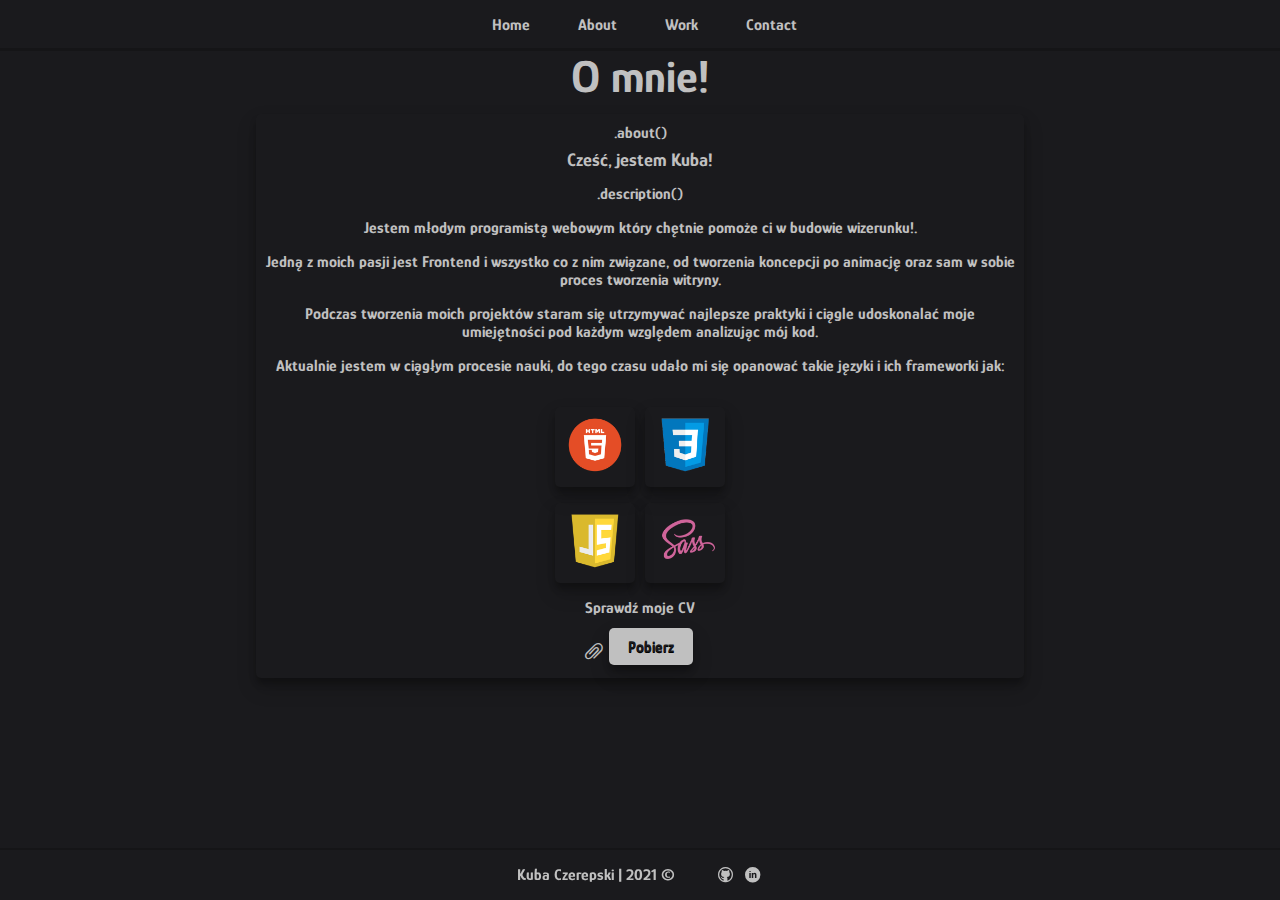
==== commit 5fd33e7a: "animation changes" ====
--- a/about.html
+++ b/about.html
@@ -14,7 +14,7 @@
 <body>
     <main class="mainContainer">
         <div class="circleSelector">
-            <div class="circle">
+            <div class="circle circleOne">
     
             </div>
             <div class="circle">
@@ -53,11 +53,13 @@
                 .about()
             </p>
             <p class="infoSubHeader">
-                Cześć, jestem Kuba!
+                <h3>Cześć, jestem Kuba!</h3>
             </p>
             <p class="infoBlockOne">
                 <p>.description()</p>
                 <p>Jestem młodym programistą webowym który chętnie pomoże ci w budowie wizerunku!.</p>
+                <p>Jedną z moich pasji jest Frontend i wszystko co z nim związane, od tworzenia koncepcji po animację oraz sam w sobie proces tworzenia witryny.</p>
+                <p>Podczas tworzenia moich projektów staram się utrzymywać najlepsze praktyki i ciągle udoskonalać moje umiejętności pod każdym względem analizując mój kod.</p>
                 <p>Aktualnie jestem w ciągłym procesie nauki, do tego czasu udało mi się opanować takie języki i ich frameworki jak:</p>
             </p>
             <p class="infoLangBox">
@@ -67,6 +69,13 @@
             <p class="infoLangBoxSub">
                 <img src="assets/jsLogo.png">
                 <img src="assets/sassLogo.png">
+            </p>
+            <p>Sprawdź moje CV</p>
+            <p class="infoCvDownload">
+                <i class="icon-attach"></i>
+                <a class="ctaButton" href="assets/CV Jakub Czerepski.docx">
+                    Pobierz
+                </a>
             </p>
         </section>
         <footer class="footerSection">
@@ -81,14 +90,19 @@
     </main>
     <script>
         let box = document.querySelector(".infoBasic");
+        function addAnimation (){
+            box.classList.add('infoBasicAnimation');
+            box.classList.remove('infoBasicAnimationOver');
+            setTimeout( function() {
+                box.classList.add('infoBasicAnimationOver');
+            },3000);
+        }
         function deleteAnimation() {
             box.classList.remove('infoBasicAnimation');
-        }
-        function addAnimation (){
-            box.classList.add('infoBasicAnimation');
+            box.classList.add('infoBasicAnimationOver');
         }
         box.addEventListener("mouseleave",deleteAnimation);
         box.addEventListener("mouseover",addAnimation);
-    </script>  
+    </script>   
 </body>
 </html>--- a/css/aboutPageStyles.css
+++ b/css/aboutPageStyles.css
@@ -3,30 +3,43 @@
 }
 
 body {
+  display: -webkit-box;
+  display: -ms-flexbox;
+  display: flex;
+  -webkit-box-orient: vertical;
+  -webkit-box-direction: normal;
+      -ms-flex-direction: column;
+          flex-direction: column;
+  min-height: 100vh;
   margin: 0;
   padding: 0;
   color: #C0C0C0;
   background-color: #1A1A1D;
   font-family: 'Glory', "Arial";
-  overflow: hidden;
 }
 
 body .mainContainer {
   display: -webkit-box;
   display: -ms-flexbox;
   display: flex;
-  width: 100vw;
-  height: 100vh;
+  width: 100%;
+  height: 100%;
   -webkit-box-orient: vertical;
   -webkit-box-direction: normal;
       -ms-flex-direction: column;
           flex-direction: column;
+  -webkit-box-pack: center;
+      -ms-flex-pack: center;
+          justify-content: center;
+  -webkit-box-align: center;
+      -ms-flex-align: center;
+          align-items: center;
 }
 
 body .mainContainer .circle {
   position: absolute;
-  top: 80vh;
-  left: 45vw;
+  top: 85vh;
+  left: 50vw;
   width: 10px;
   height: 10px;
   border-radius: 50%;
@@ -39,6 +52,10 @@
           animation: circle 8s ease-in forwards infinite;
 }
 
+body .mainContainer .circleOne {
+  display: none;
+}
+
 body .mainContainer .circle:nth-child(2) {
   border-color: #FFF;
 }
@@ -48,14 +65,14 @@
   -webkit-animation-delay: 1s;
           animation-delay: 1s;
   left: 15vw;
-  top: 65vh;
+  top: 75vh;
 }
 
 body .mainContainer .circle:nth-child(3) {
   -webkit-animation-delay: 2s;
           animation-delay: 2s;
   left: 85vw;
-  top: 80vh;
+  top: 90vh;
 }
 
 body .mainContainer .circle:nth-child(4) {
@@ -74,6 +91,7 @@
 
 body .mainContainer .square {
   position: absolute;
+  display: none;
   top: 10vh;
   left: 35vw;
   width: 10px;
@@ -195,6 +213,7 @@
   text-align: center;
   -webkit-transition: all 0.3s;
   transition: all 0.3s;
+  margin-top: -60px;
 }
 
 body .mainContainer .textBox .textHeader h1 {
@@ -269,8 +288,13 @@
   margin-top: 10px;
 }
 
+body .mainContainer .infoBasic .infoSubHeader {
+  margin: 0px 0px -20px 0px;
+}
+
 body .mainContainer .infoBasic .infoBlockOne {
   text-align: center;
+  margin-top: -35px;
 }
 
 body .mainContainer .infoBasic .infoBlockOne a {
@@ -322,13 +346,6 @@
   border-radius: 5px;
 }
 
-body .mainContainer .infoBasic .infoLangBox img:hover {
-  -webkit-transform: rotate(360deg);
-          transform: rotate(360deg);
-  -webkit-transition: all .6s;
-  transition: all .6s;
-}
-
 body .mainContainer .infoBasic .infoLangBoxSub {
   display: -webkit-box;
   display: -ms-flexbox;
@@ -351,11 +368,47 @@
   border-radius: 5px;
 }
 
-body .mainContainer .infoBasic .infoLangBoxSub img:hover {
-  -webkit-transform: rotate(360deg);
-          transform: rotate(360deg);
-  -webkit-transition: all .6s;
-  transition: all .6s;
+body .mainContainer .infoBasic .infoCvDownload {
+  display: -webkit-box;
+  display: -ms-flexbox;
+  display: flex;
+  -webkit-box-align: center;
+      -ms-flex-align: center;
+          align-items: center;
+  -webkit-box-pack: center;
+      -ms-flex-pack: center;
+          justify-content: center;
+  -webkit-box-orient: horizontal;
+  -webkit-box-direction: normal;
+      -ms-flex-direction: row;
+          flex-direction: row;
+}
+
+body .mainContainer .infoBasic .infoCvDownload i {
+  padding: 5px;
+}
+
+body .mainContainer .infoBasic .infoCvDownload .ctaButton {
+  padding: 0.6rem 1.2rem;
+  background: #C0C0C0;
+  border-radius: 5px;
+  text-decoration: none;
+  color: #1A1A1D;
+  font-weight: bold;
+  -webkit-box-shadow: 0 10px 20px rgba(0, 0, 0, 0.19), 0 6px 6px rgba(0, 0, 0, 0.23);
+          box-shadow: 0 10px 20px rgba(0, 0, 0, 0.19), 0 6px 6px rgba(0, 0, 0, 0.23);
+  margin: -5px 10px 5px 0px;
+}
+
+body .mainContainer .infoBasic .infoCvDownload .ctaButton:hover {
+  border: 1px solid #C0C0C0;
+  background: #1A1A1D;
+  color: #C0C0C0;
+  -webkit-transition: all .2s;
+  transition: all .2s;
+  -webkit-box-shadow: none;
+          box-shadow: none;
+  font-weight: bold;
 }
 
 @-webkit-keyframes lineAround {
@@ -451,10 +504,20 @@
   transition: ease-in-out 0.3s;
 }
 
+body .mainContainer .infoBasicAnimationOver {
+  -webkit-animation-play-state: paused;
+          animation-play-state: paused;
+  background-size: 0% 0%;
+  -webkit-transition: ease-in-out 0.3s;
+  transition: ease-in-out 0.3s;
+}
+
 body .mainContainer .footerSection {
-  position: fixed;
+  position: relative;
+  width: 100%;
   bottom: 0;
-  width: 100%;
+  left: 0;
+  margin-top: 50px;
 }
 
 body .mainContainer .footerSection .footerBox {
@@ -498,7 +561,13 @@
 }
 
 @media (min-width: 900px) {
+  body .mainContainer .circle {
+    display: block;
+  }
   body .mainContainer .circle:nth-child(2) {
+    display: block;
+  }
+  body .mainContainer .square {
     display: block;
   }
   body .mainContainer .topHeader nav {
@@ -515,6 +584,9 @@
   body .mainContainer .infoBlockOne {
     text-align: justify;
   }
+  body .mainContainer .footerSection {
+    position: fixed;
+  }
   body .mainContainer .footerSection .footerBox {
     -webkit-box-pack: center;
         -ms-flex-pack: center;
